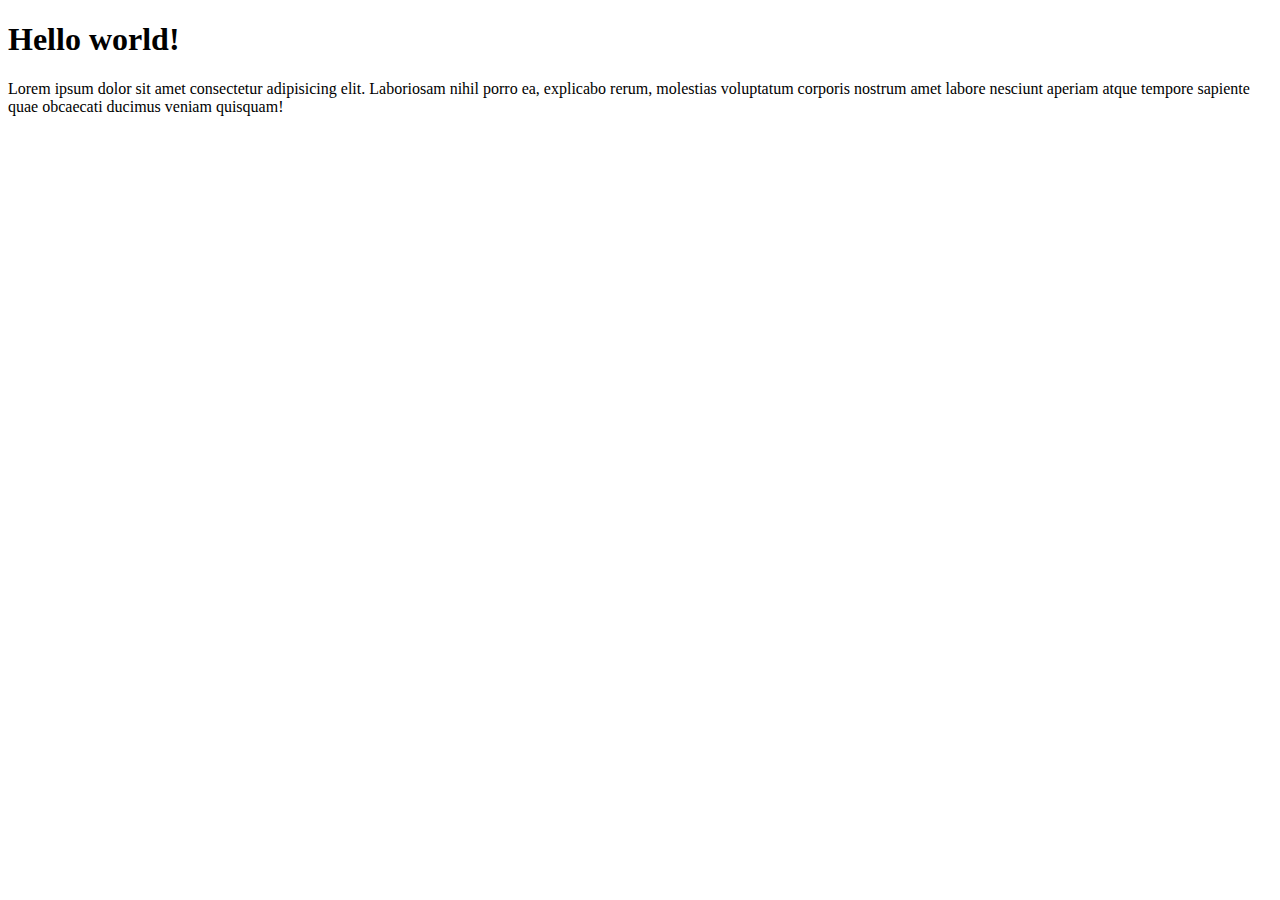
==== block-BHaaac/index.html @ 4224122c "print hello world" ====
<!--
### Hello world

TODO:
Make a simple page that prints "Hello World!" in a heading level 1 element, following with a long paragraph. The paragraph can have any text content.
-->
<!DOCTYPE html>
<html lang="en">
<head>
    <meta charset="UTF-8">
    <meta http-equiv="X-UA-Compatible" content="IE=edge">
    <meta name="viewport" content="width=device-width, initial-scale=1.0">
    <title>prints Hello World</title>
</head>
<body>
    <h1>Hello world!</h1>
    <p>Lorem ipsum dolor sit amet consectetur adipisicing elit. Laboriosam nihil porro ea, explicabo rerum, molestias voluptatum corporis nostrum amet labore nesciunt aperiam atque tempore sapiente quae obcaecati ducimus veniam quisquam!</p>
    
</body>
</html>
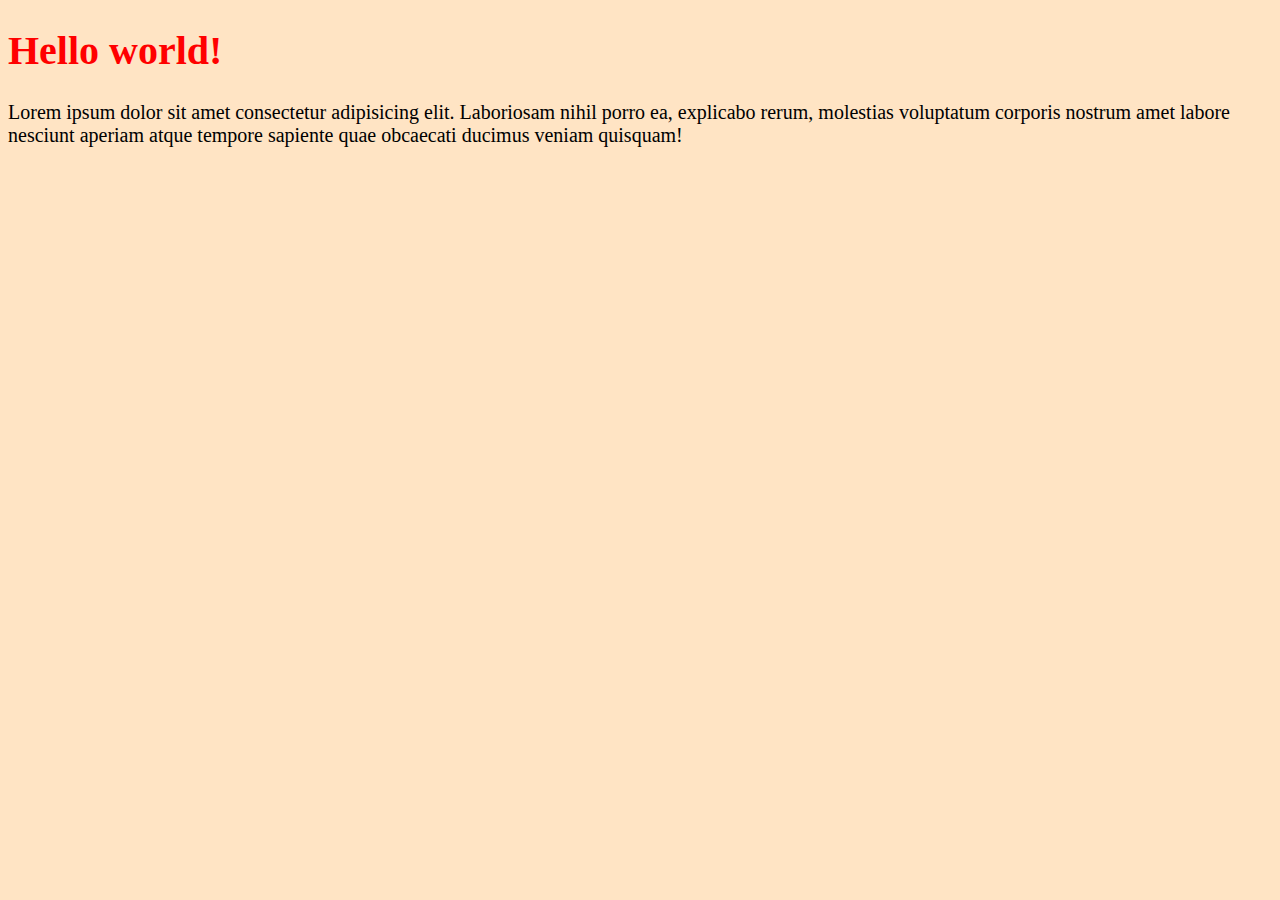
==== commit c677041d: "First styled webpage" ====
--- a/block-BHaaac/index.html
+++ b/block-BHaaac/index.html
@@ -11,10 +11,11 @@
     <meta http-equiv="X-UA-Compatible" content="IE=edge">
     <meta name="viewport" content="width=device-width, initial-scale=1.0">
     <title>prints Hello World</title>
+    <link rel="stylesheet" href="style.css">
 </head>
 <body>
-    <h1>Hello world!</h1>
-    <p>Lorem ipsum dolor sit amet consectetur adipisicing elit. Laboriosam nihil porro ea, explicabo rerum, molestias voluptatum corporis nostrum amet labore nesciunt aperiam atque tempore sapiente quae obcaecati ducimus veniam quisquam!</p>
-    
+    <h1 class="heading">Hello world!</h1>
+    <p id="para">Lorem ipsum dolor sit amet consectetur adipisicing elit. Laboriosam nihil porro ea, explicabo rerum, molestias voluptatum corporis nostrum amet labore nesciunt aperiam atque tempore sapiente quae obcaecati ducimus veniam quisquam!</p>
+
 </body>
-</html>+</html>
--- a/block-BHaaac/style.css
+++ b/block-BHaaac/style.css
@@ -0,0 +1,14 @@
+body
+{
+    background-color: bisque;
+}
+.heading
+{
+    color: red;
+    font-size: 40px;
+}
+#para
+{
+    color: black;
+    font-size: 20px;
+}